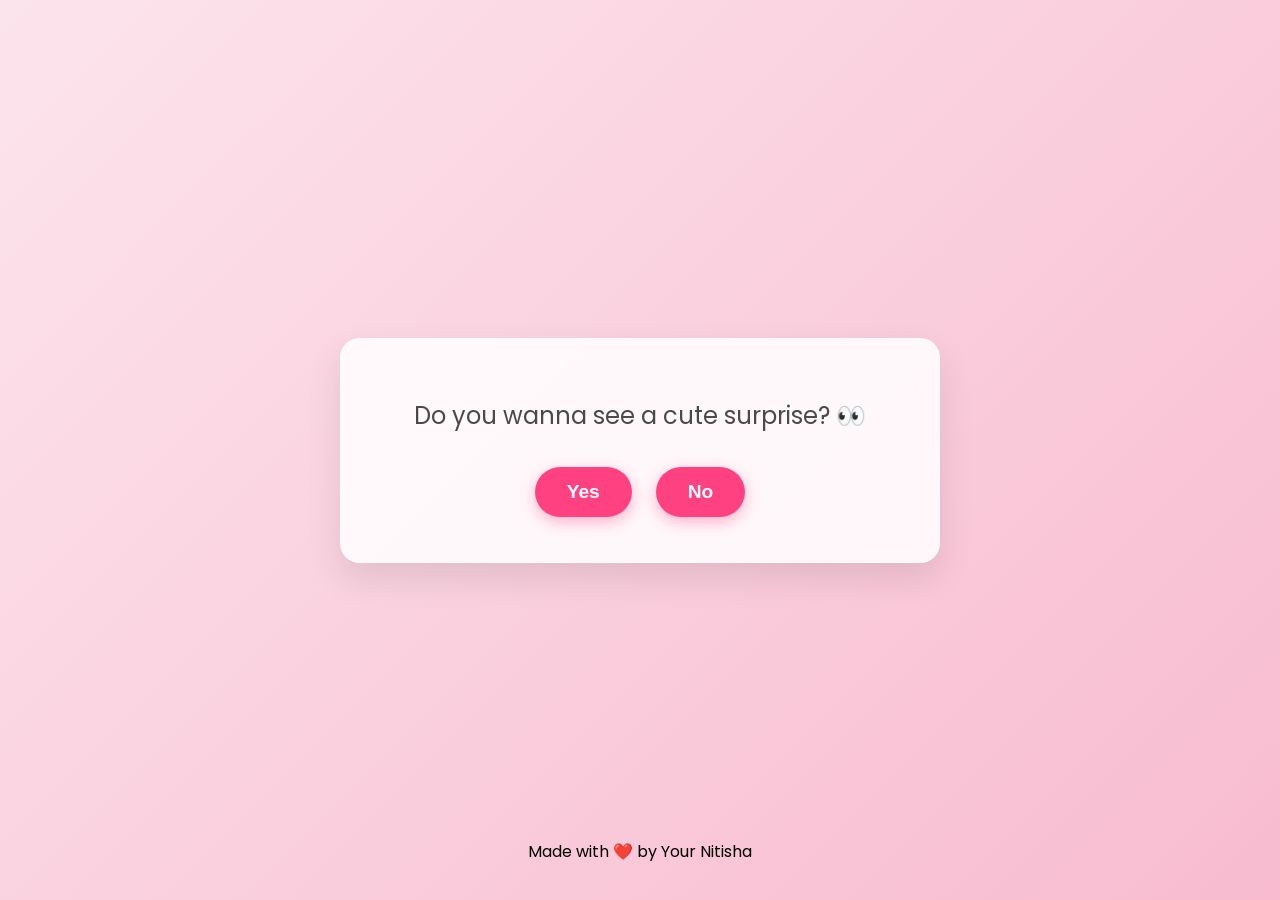
==== index.html @ 53a5e92f "Update and rename gargi.html to index.html" ====
<!DOCTYPE html>
<html lang="en">
<head>
    <meta charset="UTF-8">
    <meta name="viewport" content="width=device-width, initial-scale=1.0">
    <title>For My Param Mitra | Gargi</title>
    <style>
        @import url('https://fonts.googleapis.com/css2?family=Poppins:wght@300;400;600;800&display=swap');

        body {
            margin: 0;
            padding: 0;
            font-family: 'Poppins', sans-serif;
            background: linear-gradient(135deg, #fce4ec 0%, #f8bbd0 100%);
            display: flex;
            justify-content: center;
            align-items: center;
            height: 100vh;
            text-align: center;
            overflow: hidden;
            color: #4a4a4a;
        }

        .container {
            width: 90%;
            max-width: 600px;
            z-index: 2;
        }

        /* Gargi's Name - Keeping Bold and Highlighted */
        .highlight-name {
            font-size: 2.2rem;
            color: #d81b60;
            text-shadow: 2px 2px 15px rgba(216, 27, 96, 0.4);
            display: inline-block;
            font-weight: 800;
        }

        .screen {
            display: none;
            animation: fadeIn 0.8s ease-out;
        }
        
        .screen.active {
            display: block;
        }

        .qu1, .qu2, .card {
            background: rgba(255, 255, 255, 0.85);
            backdrop-filter: blur(10px);
            padding: 35px;
            border-radius: 20px;
            box-shadow: 0 15px 35px rgba(0,0,0,0.1);
            border: 1px solid rgba(255,255,255,0.5);
            margin: 20px auto;
        }

        /* HEADINGS REMAIN BOLD */
        h1 { font-size: 2.2rem; font-weight: 800; color: #ad1457; line-height: 1.4; }

        /* INSTRUCTIONS - LARGE BUT NOT BOLD */
        #wait-msg {
            font-size: 1.8rem;
            font-weight: 400; 
            color: #d81b60;
            margin: 20px 0;
        }

        .instruction-text {
            font-size: 1.5rem;
            font-weight: 400; 
            margin-bottom: 25px;
            color: #555;
        }

        /* Buttons Styling */
        .btn, button {
            background-color: #ff4081;
            color: white;
            border: none;
            padding: 14px 32px;
            font-size: 1.2rem;
            border-radius: 50px;
            cursor: pointer;
            margin: 10px;
            font-weight: 600;
            box-shadow: 0 5px 15px rgba(255, 64, 129, 0.4);
            transition: all 0.3s ease;
        }

        button:hover {
            transform: translateY(-3px);
            background-color: #f50057;
        }

        /* Countdown Boxes */
        #countdown {
            display: flex;
            justify-content: center;
            gap: 15px;
            margin: 30px 0;
        }

        #countdown div span {
            display: inline-block;
            background: #ffffff;
            border-radius: 8px;
            padding: 15px 20px;
            min-width: 45px;
            font-size: 2.5rem;
            font-weight: 800;
            color: #d63384;
            box-shadow: 0 8px 18px rgba(0,0,0,0.15);
            animation: boxPulse 1s infinite ease-in-out;
        }

        #countdown p {
            margin-top: 8px;
            font-size: 0.8rem;
            font-weight: 600;
            color: #888;
            text-transform: uppercase;
        }

        @keyframes boxPulse {
            0% { transform: scale(1); }
            50% { transform: scale(1.05); }
            100% { transform: scale(1); }
        }

        @keyframes fadeIn {
            from { opacity: 0; transform: translateY(10px); }
            to { opacity: 1; transform: translateY(0); }
        }

        .bulbs { font-size: 3rem; color: #ccc; margin-bottom: 20px; transition: 0.5s; }
        .bulbs.on { color: #ffd600; text-shadow: 0 0 20px #ffeb3b; }
        
        .balloon {
            position: absolute;
            bottom: -100px;
            font-size: 3.5rem;
            animation: floatUp 6s linear forwards;
            z-index: 1;
        }

        @keyframes floatUp {
            to { transform: translateY(-120vh) rotate(20deg); opacity: 0; }
        }

        .footer {
            position: fixed;
            bottom: 20px;
            width: 100%;
            left: 0;
            font-size: 1rem;
            color: black;
            font-weight: 400;
        }
    </style>
</head>
<body>

    <audio id="bdaySong" loop>
        <source src="https://www.soundhelix.com/examples/mp3/SoundHelix-Song-1.mp3" type="audio/mpeg">
    </audio>

    <div class="container">
        
        <div id="screen1" class="screen active">
            <div class="qu1" id="q1-box">
                <p style="font-size: 1.5rem; font-weight: 400;">Do you wanna see a cute surprise? 👀</p>
                <button onclick="goNextQuestion()">Yes</button>
                <button onclick="alert('Aww come on 😄 Try again!')">No</button>
            </div>

            <div class="qu2" id="q2-box" style="display: none;">
                <p style="font-size: 1.5rem; font-weight: 400;">Have a look at it <b>Madam jii</b> 😍</p>
                <button onclick="startCountdown()">Let's Go!</button>
            </div>
        </div>

        <div id="screen2" class="screen">
            <h1 style="font-weight: 700;">Counting down to <span class="highlight-name">Gargi's</span> special day!! 🍰</h1>
            
            <div id="countdown">
                <div><span id="hours">00</span><p>Hours</p></div>
                <div><span id="minutes">00</span><p>Mins</p></div>
                <div><span id="seconds">00</span><p>Secs</p></div>
            </div>
            
            <p id="wait-msg">Wait for it...</p>
            <button class="btn" id="celeb-btn" style="display:none;" onclick="showPartyScreen()">Let's Celebrate!</button>
        </div>

        <div id="screen3" class="screen">
            <div class="bulbs" id="bulb-string">💡💡💡💡</div>
            <h1 style="font-weight: 800;">Prepare the Party! 🥳</h1>
            <p class="instruction-text">Click everything to get ready</p>
            <button onclick="playMusic()" id="m-btn">🎵 Music</button>
            <button onclick="turnOnLights()" id="l-btn">💡 Lights</button>
            <button onclick="decorate()" id="d-btn">🎈 Balloons</button>
            <br><br>
            <button class="btn" id="cake-btn" style="display:none; background-color:#d63384;" onclick="showFinalScreen()">🍭🍰 Cut Cake</button>
        </div>

        <div id="screen4" class="screen">
            <span class="highlight-name" style="font-size: 3rem;">Happy Birthday!! 🌼</span>
            <div class="card">
                <p style="font-size: 1.3rem;"><b>Dear Gargi,</b></p>
                <p style="font-size: 1.1rem; font-weight: 400;">Wishing you a day filled with happiness and a year filled with joy. You are incredibly special to me, my Param Mitra!</p>
                <p style="font-size: 1.2rem; font-weight: 400;">Keep smiling always! ❤️</p>
            </div>
            <button class="btn" onclick="alert('Love you, Bestie!')">❤️</button>
        </div>

        <div class="footer">
            <p>Made with ❤️ by Your Nitisha</p>
        </div>
    </div>

    <script>
        function goNextQuestion() {
            document.getElementById('q1-box').style.display = 'none';
            document.getElementById('q2-box').style.display = 'block';
        }

        function startCountdown() {
            document.getElementById('screen1').classList.remove('active');
            document.getElementById('screen2').classList.add('active');
            runTimer();
        }

        function runTimer() {
            let timeLeft = 5;
            const timer = setInterval(() => {
                let seconds = timeLeft % 60;
                document.getElementById("seconds").innerText = String(seconds).padStart(2, "0");
                timeLeft--;

                if (timeLeft < 0) {
                    clearInterval(timer);
                    document.getElementById('wait-msg').innerText = "Ready! 😍";
                    document.getElementById('wait-msg').style.fontSize = "2.5rem";
                    document.getElementById('celeb-btn').style.display = 'inline-block';
                }
            }, 1000);
        }

        function showPartyScreen() {
            document.getElementById('screen2').classList.remove('active');
            document.getElementById('screen3').classList.add('active');
        }

        function playMusic() {
            document.getElementById("bdaySong").play().catch(e => console.log("Music play blocked."));
            document.getElementById("m-btn").style.background = "#d63384";
            checkCompletion();
        }

        function turnOnLights() {
            document.getElementById("bulb-string").classList.add("on");
            document.body.style.background = "linear-gradient(135deg, #fff9c4 0%, #fce4ec 100%)";
            document.getElementById("l-btn").style.background = "#d63384";
            checkCompletion();
        }

        function decorate() {
            for(let i=0; i<25; i++) {
                let b = document.createElement('div');
                b.innerHTML = "🎈";
                b.className = "balloon";
                b.style.left = Math.random() * 95 + "%";
                b.style.animationDuration = (Math.random() * 3 + 3) + "s";
                document.body.appendChild(b);
            }
            document.getElementById("d-btn").style.background = "#d63384";
            checkCompletion();
        }

        function checkCompletion() {
            if(document.getElementById("bulb-string").classList.contains("on")) {
                document.getElementById("cake-btn").style.display = 'inline-block';
            }
        }

        function showFinalScreen() {
            document.getElementById('screen3').classList.remove('active');
            document.getElementById('screen4').classList.add('active');
        }
    </script>
</body>
</html>
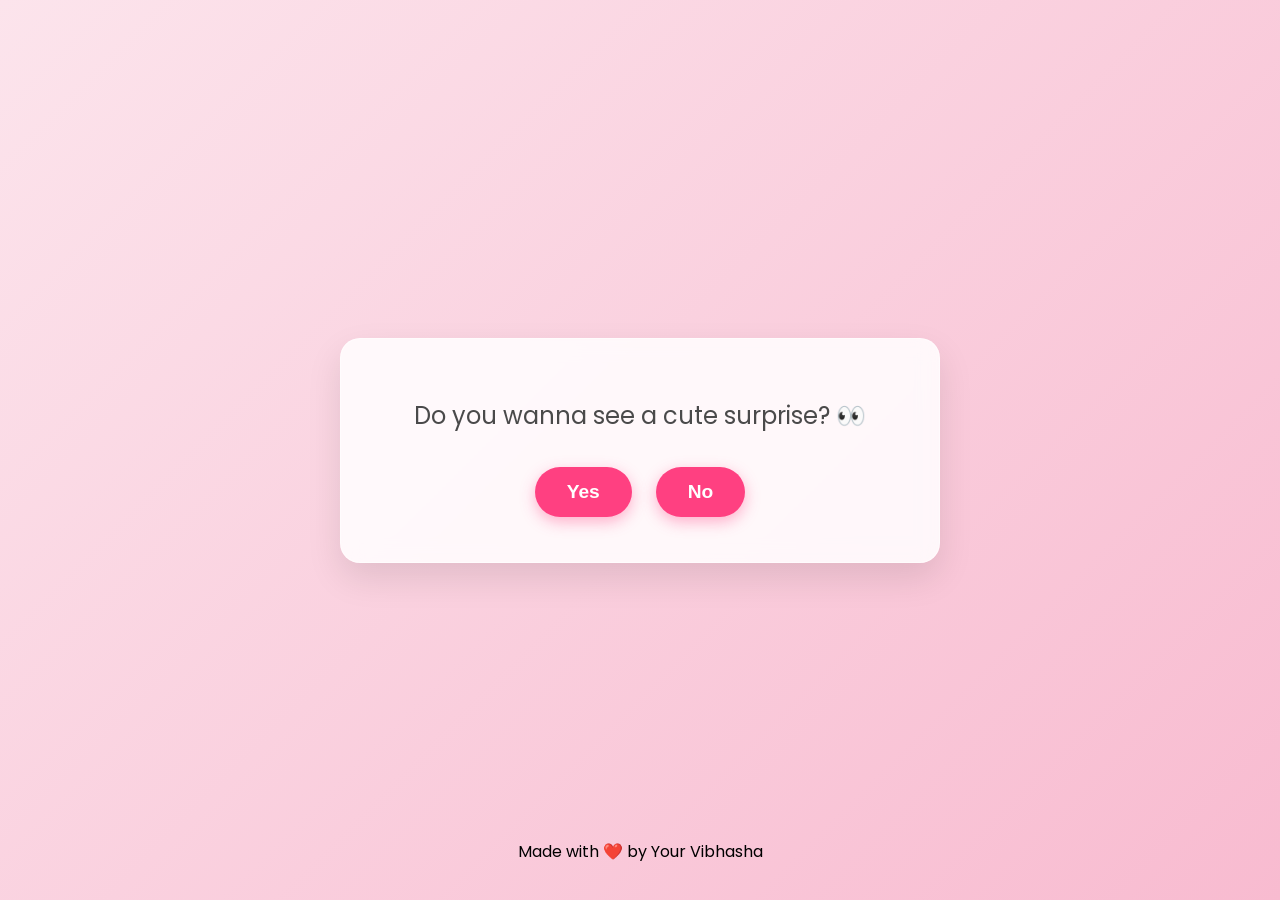
==== commit c7c9d21e: "Update index.html" ====
--- a/index.html
+++ b/index.html
@@ -3,7 +3,7 @@
 <head>
     <meta charset="UTF-8">
     <meta name="viewport" content="width=device-width, initial-scale=1.0">
-    <title>For My Param Mitra | Gargi</title>
+    <title>For My Param Mitra | Nitisha</title>
     <style>
         @import url('https://fonts.googleapis.com/css2?family=Poppins:wght@300;400;600;800&display=swap');
 
@@ -181,7 +181,7 @@
         </div>
 
         <div id="screen2" class="screen">
-            <h1 style="font-weight: 700;">Counting down to <span class="highlight-name">Gargi's</span> special day!! 🍰</h1>
+            <h1 style="font-weight: 700;">Counting down to <span class="highlight-name">Nitisha's</span> special day!! 🍰</h1>
             
             <div id="countdown">
                 <div><span id="hours">00</span><p>Hours</p></div>
@@ -207,7 +207,7 @@
         <div id="screen4" class="screen">
             <span class="highlight-name" style="font-size: 3rem;">Happy Birthday!! 🌼</span>
             <div class="card">
-                <p style="font-size: 1.3rem;"><b>Dear Gargi,</b></p>
+                <p style="font-size: 1.3rem;"><b>Dear Nitisha,</b></p>
                 <p style="font-size: 1.1rem; font-weight: 400;">Wishing you a day filled with happiness and a year filled with joy. You are incredibly special to me, my Param Mitra!</p>
                 <p style="font-size: 1.2rem; font-weight: 400;">Keep smiling always! ❤️</p>
             </div>
@@ -215,7 +215,7 @@
         </div>
 
         <div class="footer">
-            <p>Made with ❤️ by Your Nitisha</p>
+            <p>Made with ❤️ by Your Vibhasha</p>
         </div>
     </div>
 
